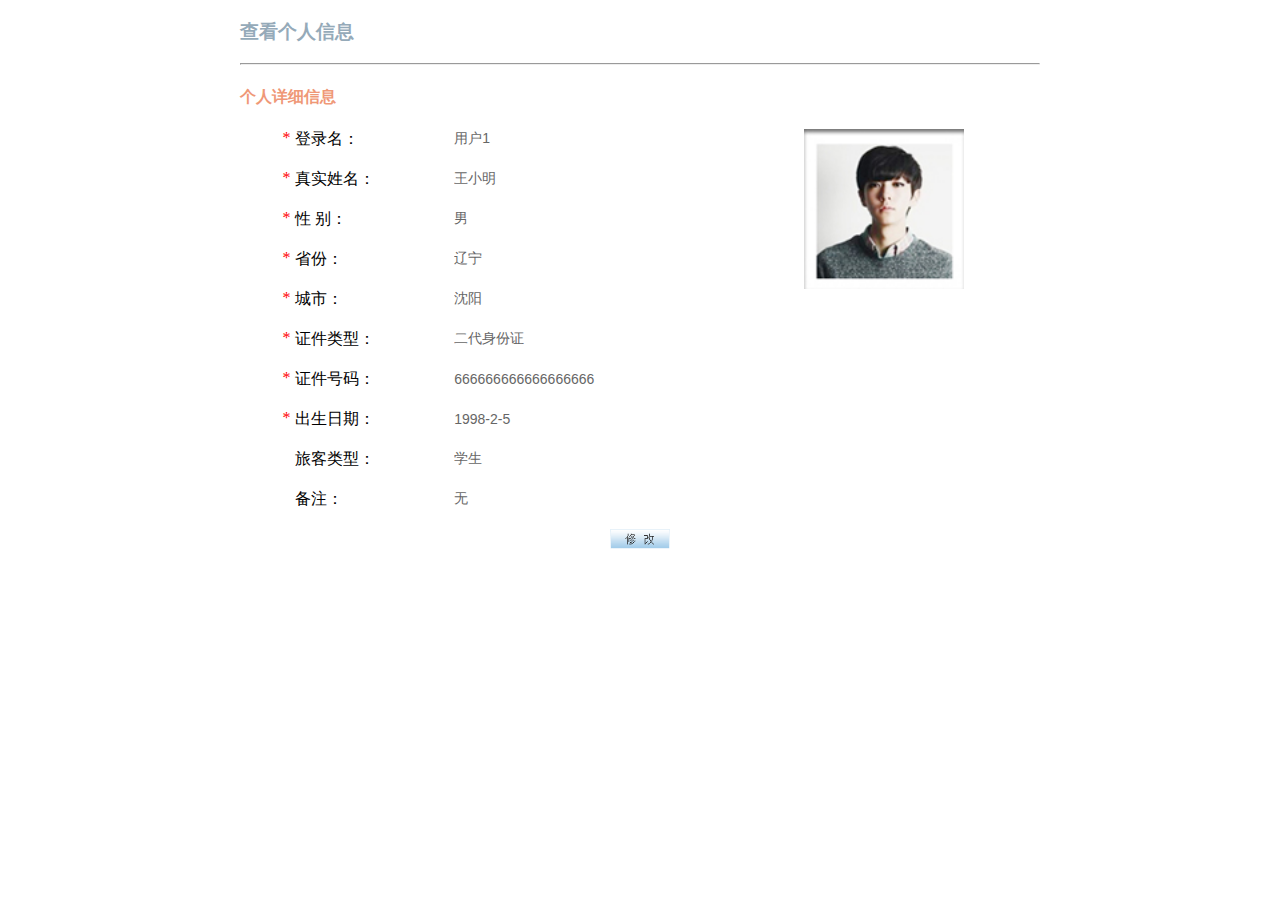
==== aaa/index.html @ d05f3ad4 "first commit" ====
<!DOCTYPE html>
<html lang="zh">

	<head>
		<meta charset="UTF-8" />
		<meta http-equiv="X-UA-Compatible" content="ie=edge" />
		<title>demo</title>
		<link rel="stylesheet" type="text/css" href="css/index.css" />
	</head>

	<body>
		<div class="body-container">
			<h3 class="page-title">查看个人信息</h3>
			<hr />
			<h4 class="sub-title">个人详细信息</h4>
			<div class="info-container">
				<form action="" method="post" id="info" class="info">
					<ul>
						<li class="form-item username">
							<div class="item-unit must-enter ">*&nbsp;</div>
							<label for="username" class="item-unit item-name">登录名：</label>
							<div class="item-unit item-value">
								<input id="username" type="text" readonly="readonly" value="用户1" />
							</div>
						</li>
						<li class="form-item name">
							<div class="item-unit must-enter ">*&nbsp;</div>
							<label for="name" class="item-unit item-name">真实姓名：</label>
							<div class="item-unit item-value">
								<input id="name" type="text" readonly="readonly" value="王小明" />
							</div>
						</li>
						<li class="form-item sex">
							<div class="item-unit must-enter ">*&nbsp;</div>
							<label for="sex" class="item-unit item-name">性&nbsp;别：</label>
							<div class="item-unit item-value">
								<input id="sex" type="text" readonly="readonly" value="男" />
							</div>
						</li>
						<li class="form-item province">
							<div class="item-unit must-enter ">*&nbsp;</div>
							<label for="province" class="item-unit item-name">省份：</label>
							<div class="item-unit item-value">
								<input id="province" type="text" readonly="readonly" value="辽宁" />
							</div>
						</li>
						<li class="form-item city">
							<div class="item-unit must-enter ">*&nbsp;</div>
							<label for="city" class="item-unit item-name">城市：</label>
							<div class="item-unit item-value">
								<input id="city" type="text" readonly="readonly" value="沈阳" />
							</div>
						</li>
						<li class="form-item idclass">
							<div class="item-unit must-enter ">*&nbsp;</div>
							<label for="idclass" class="item-unit item-name">证件类型：</label>
							<div class="item-unit item-value">
								<input id="idclass" type="text" readonly="readonly" value="二代身份证" />
							</div>
						</li>
						<li class="form-item idnum">
							<div class="item-unit must-enter ">*&nbsp;</div>
							<label for="idnum" class="item-unit item-name">证件号码：</label>
							<div class="item-unit item-value">
								<input id="idnum" type="text" readonly="readonly" value="666666666666666666" />
							</div>
						</li>
						<li class="form-item birthday">
							<div class="item-unit must-enter ">*&nbsp;</div>
							<label for="birthday" class="item-unit item-name">出生日期：</label>
							<div class="item-unit item-value">
								<input id="birthday" type="text" readonly="readonly" value="1998-2-5" />
							</div>
						</li>
						<li class="form-item usertype">
							<div class="item-unit must-enter hide-withblock ">*&nbsp;</div>
							<label for="usertype" class="item-unit item-name">旅客类型：</label>
							<div class="item-unit item-value">
								<input id="usertype" type="text" readonly="readonly" value="学生" />
							</div>
						</li>
						<li class="form-item notice">
							<div class="item-unit must-enter hide-withblock ">*&nbsp;</div>
							<label for="notice" class="item-unit item-name">备注：</label>
							<div class="item-unit item-value">
								<input id="notice" type="text" readonly="readonly" value="无" />
							</div>
						</li>

					</ul>
				</form>
				<img src="img/photo.jpg" alt="" class="head-img" />

			</div>
			<div class="btn-container">
				<img class="btn changeinfo show" src="img/button_xg.gif" alt="修改" />
				<img class="btn submit" src="img/button_tj.gif" alt="提交" />
			</div>
		</div>
	</body>

</html>
---- aaa/css/index.css ----
.hide {
	display: none!important;
}
.hide-withblock {
	visibility: hidden!important;
}
.clear-fixed:after {
	content: "";
	display: block;
	clear: both;
}
html,body,input {
	margin: 0;
	padding: 0;
}
ul {
	list-style: none;
	padding: 0;
	margin: 0;
	
}

.body-container  {
	position:relative;
	width: 800px;
	margin: 0 auto;
}
.page-title {
	color: #95AAB9;
}
.sub-title {
	color:#EF9877
}
.info-container {
	position: relative;
	width: 100%;
}
.info {
	position: relative;
	display: inline-block;
	width: 70%;
	vertical-align: top;
}

.head-img {
	display: inline-block;
	width: 20%;
	vertical-align: top;
	
}
.form-item {
	display: block;
	position: relative;
	width: 95%;
	height: 20px;
	margin-bottom: 20px;
	margin-left: 5%;
}
.item-unit {
	display: block;
	float:left;
	height: 100%;
}
.item-unit.must-enter {
	width: 5%;
	text-align: right;
	color: red;
}
.item-unit.item-name {
	width: 30%;
}
.item-unit.item-value {
	width: 65%;
}

.item-value input {
	height: 100%;
	line-height: 100%;
	font-size: 14px;
	line-height: 20%;
	
}
.item-value input[readonly="readonly"] {
	color:#666;
	border: 0;
	
}


.btn-container {
	position: relative;
	width: 100%;
}
.btn-container .btn{
	display: none;
	height: 20px;
	width: auto;
	margin: 0 auto;
	
} 
.btn-container  .btn.show {
	display: block;
}
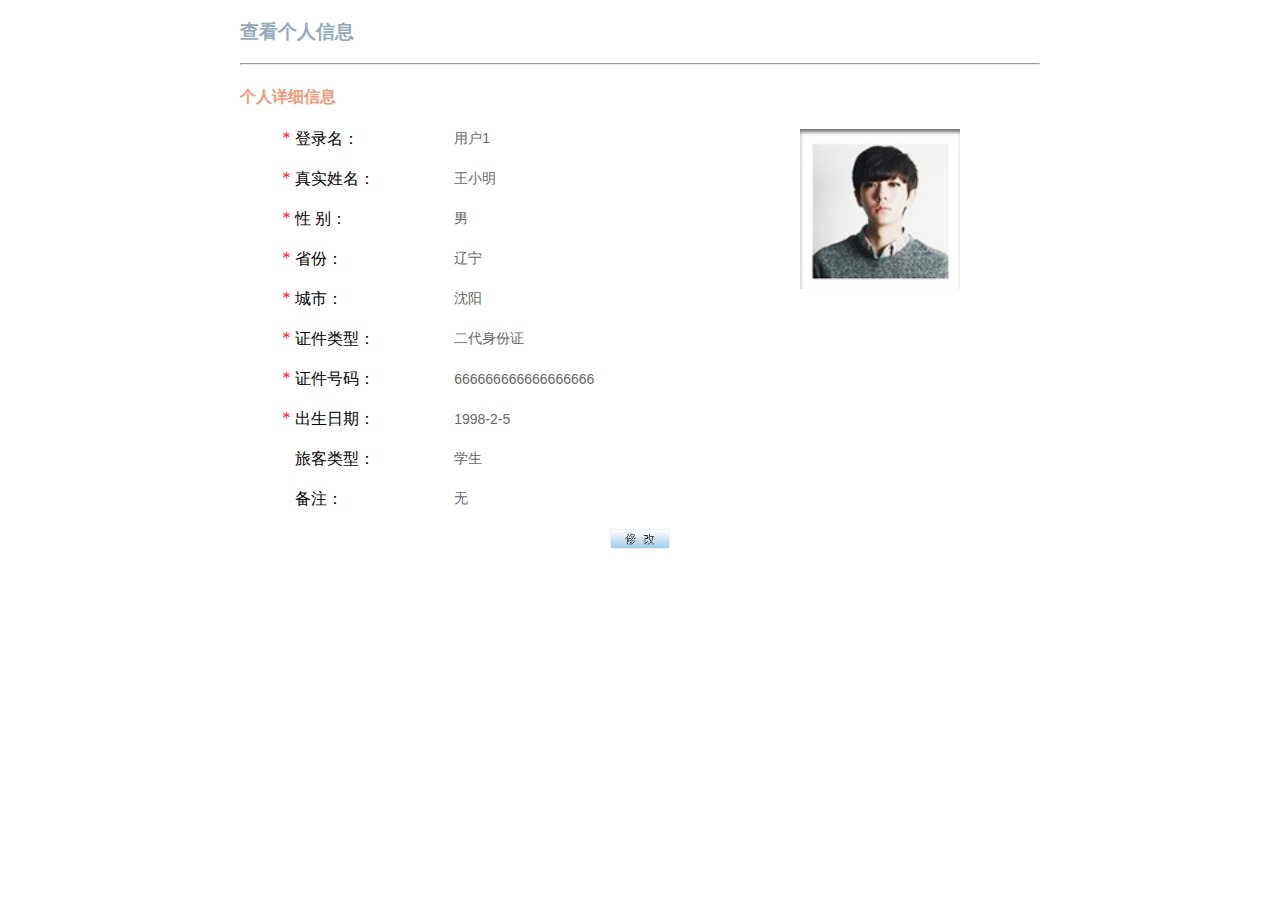
==== commit f8dcd05a: "css finished" ====
--- a/aaa/index.html
+++ b/aaa/index.html
@@ -13,7 +13,7 @@
 			<h3 class="page-title">查看个人信息</h3>
 			<hr />
 			<h4 class="sub-title">个人详细信息</h4>
-			<div class="info-container">
+			<div class="info-container clear-fixed">
 				<form action="" method="post" id="info" class="info">
 					<ul>
 						<li class="form-item username">
--- a/aaa/css/index.css
+++ b/aaa/css/index.css
@@ -38,15 +38,14 @@
 }
 .info {
 	position: relative;
-	display: inline-block;
+	float: left;
 	width: 70%;
-	vertical-align: top;
 }
 
 .head-img {
 	display: inline-block;
 	width: 20%;
-	vertical-align: top;
+	float: left;
 	
 }
 .form-item {
